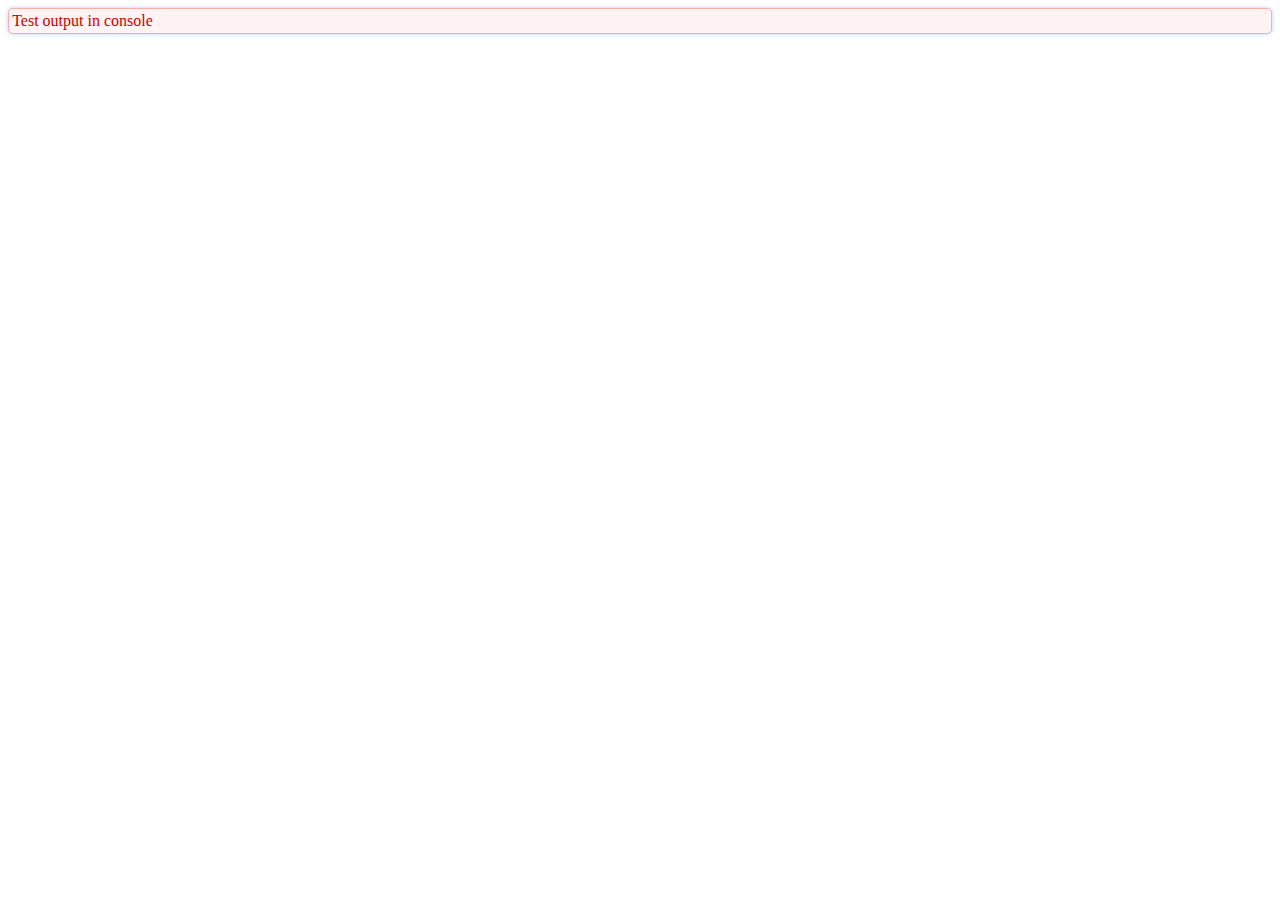
==== css/myComponents/panel/panel.html @ 467917d7 "Added css styles for component panel" ====
<!--
To change this template, choose Tools | Templates
and open the template in the editor.
-->
<!DOCTYPE html>
<html>
    <head>
        <title></title>
        <meta http-equiv="Content-Type" content="text/html; charset=UTF-8">
        <link href="panel.css" rel="stylesheet" type="text/css"  />
    </head>
    <body>
        <div class="panel red">Test output in console</div>
    </body>
</html>
---- css/myComponents/panel/panel.css ----
/* 
    Document   : test.css
    Created on : 20.9.2013, 23:32:30
    Author     : ondro
    Description:
        Preview of styles in development
*/

.panel { 
    border: 0.1em solid;
    padding: 0.2em;

    -moz-box-shadow: 0 0 0.25em #b2d1ff;
    -webkit-box-shadow: 0 0 0.25em #b2d1ff;
    box-shadow: 0 0 0.25em #b2d1ff;

    -moz-border-radius: 0.3em;
    -webkit-border-radius: 0.3em;
    border-radius: 0.3em;
}

/*colors*/
.panel {
    border-color: #b2d1ff;
    background: #f3f3ff;
    color: #006dba;
}

/*in red colors*/
.panel.red {
    background: #fff3f3;
    border-color: #ffaaaa;
    color: #cc0000;
}
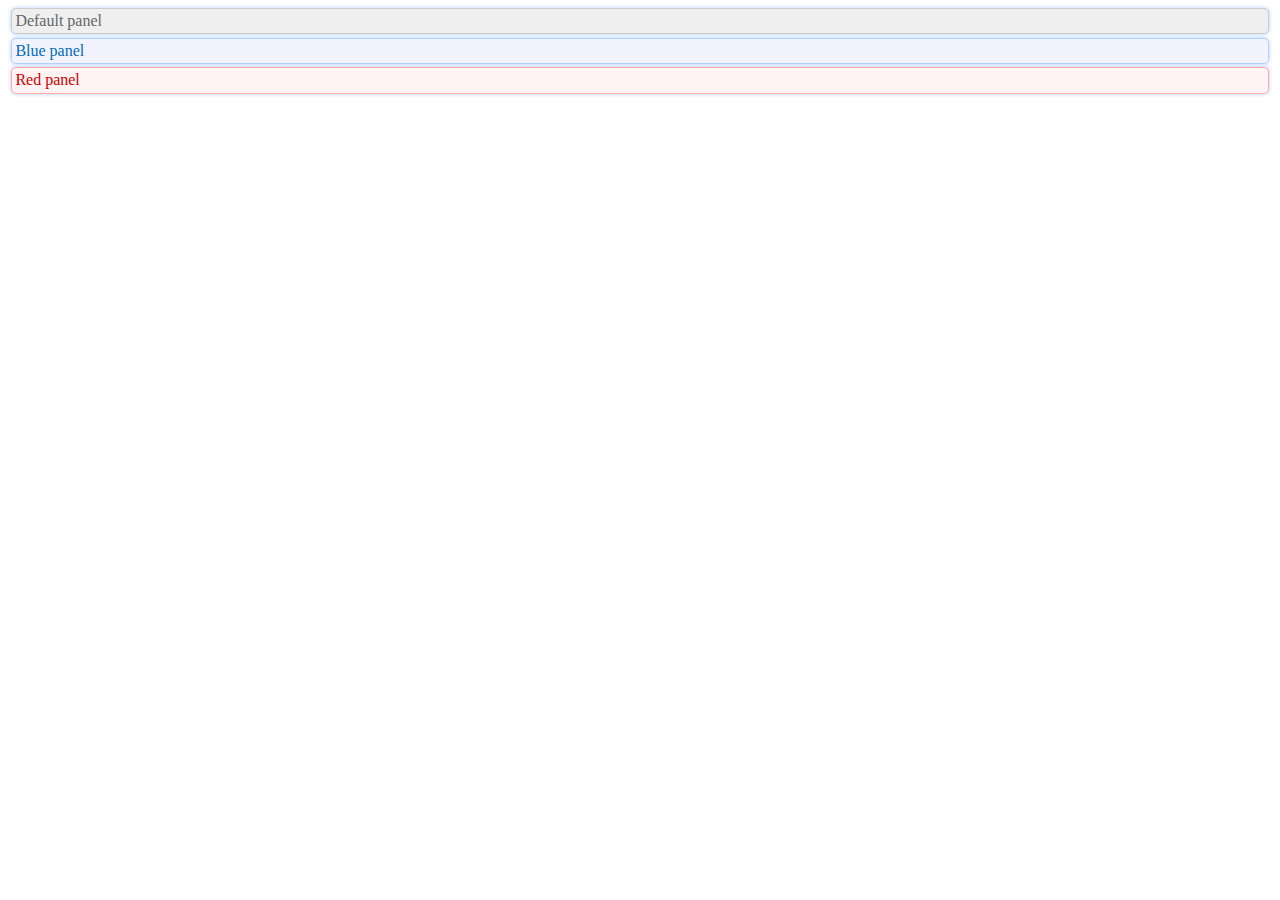
==== commit 294b8f94: "New default style for panel component" ====
--- a/css/myComponents/panel/panel.html
+++ b/css/myComponents/panel/panel.html
@@ -1,7 +1,3 @@
-<!--
-To change this template, choose Tools | Templates
-and open the template in the editor.
--->
 <!DOCTYPE html>
 <html>
     <head>
@@ -10,6 +6,8 @@
         <link href="panel.css" rel="stylesheet" type="text/css"  />
     </head>
     <body>
-        <div class="panel red">Test output in console</div>
+        <div class="panel">Default panel</div>
+        <div class="panel blue">Blue panel</div>
+        <div class="panel red">Red panel</div>
     </body>
 </html>
--- a/css/myComponents/panel/panel.css
+++ b/css/myComponents/panel/panel.css
@@ -9,6 +9,7 @@
 .panel { 
     border: 0.1em solid;
     padding: 0.2em;
+    margin: 0.2em;
 
     -moz-box-shadow: 0 0 0.25em #b2d1ff;
     -webkit-box-shadow: 0 0 0.25em #b2d1ff;
@@ -19,16 +20,22 @@
     border-radius: 0.3em;
 }
 
+.panel {
+    border-color: #cccccc;
+    background-color: #efefef;
+    color: #666666;
+}
+
 /*colors*/
-.panel {
+.panel.blue {
     border-color: #b2d1ff;
-    background: #f3f3ff;
+    background-color: #f3f3ff;
     color: #006dba;
 }
 
 /*in red colors*/
 .panel.red {
-    background: #fff3f3;
+    background-color: #fff3f3;
     border-color: #ffaaaa;
     color: #cc0000;
 }